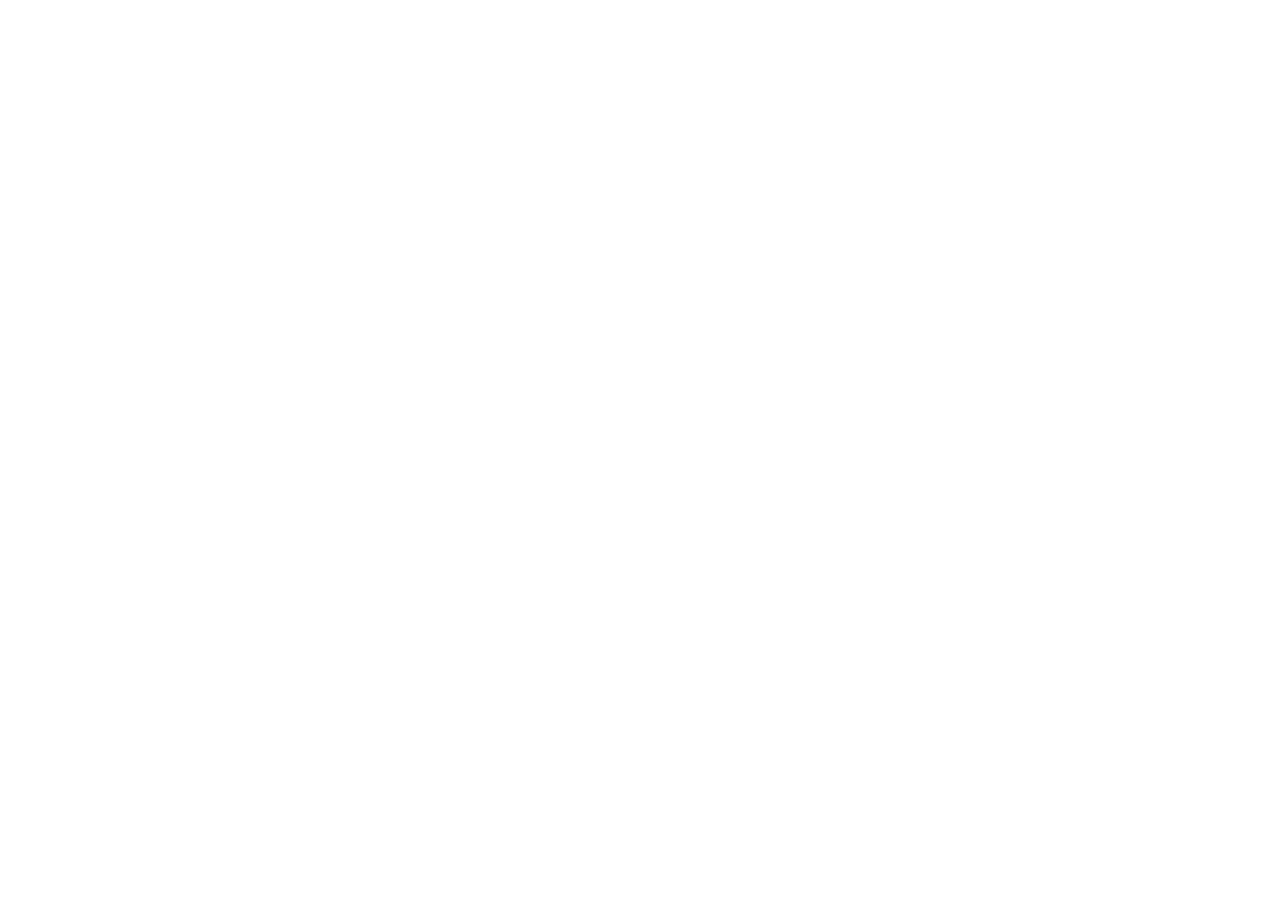
==== src/main/resources/templates/results.html @ fc47eb68 "Initial commit to archive progress; not final version." ====
<!doctype html>
<html lang="en" xmlns:th="http://www.thymeleaf.org">
<head>
    <meta charset="UTF-8"/>
    <meta name="viewport"
          content="width=device-width, user-scalable=no, initial-scale=1.0, maximum-scale=1.0, minimum-scale=1.0"/>
    <meta http-equiv="X-UA-Compatible" content="ie=edge"/>
    <title>Crime Tracker | Results</title>
</head>
<body>
    <p th:text="${searchModel.address}"/>
</body>
</html>
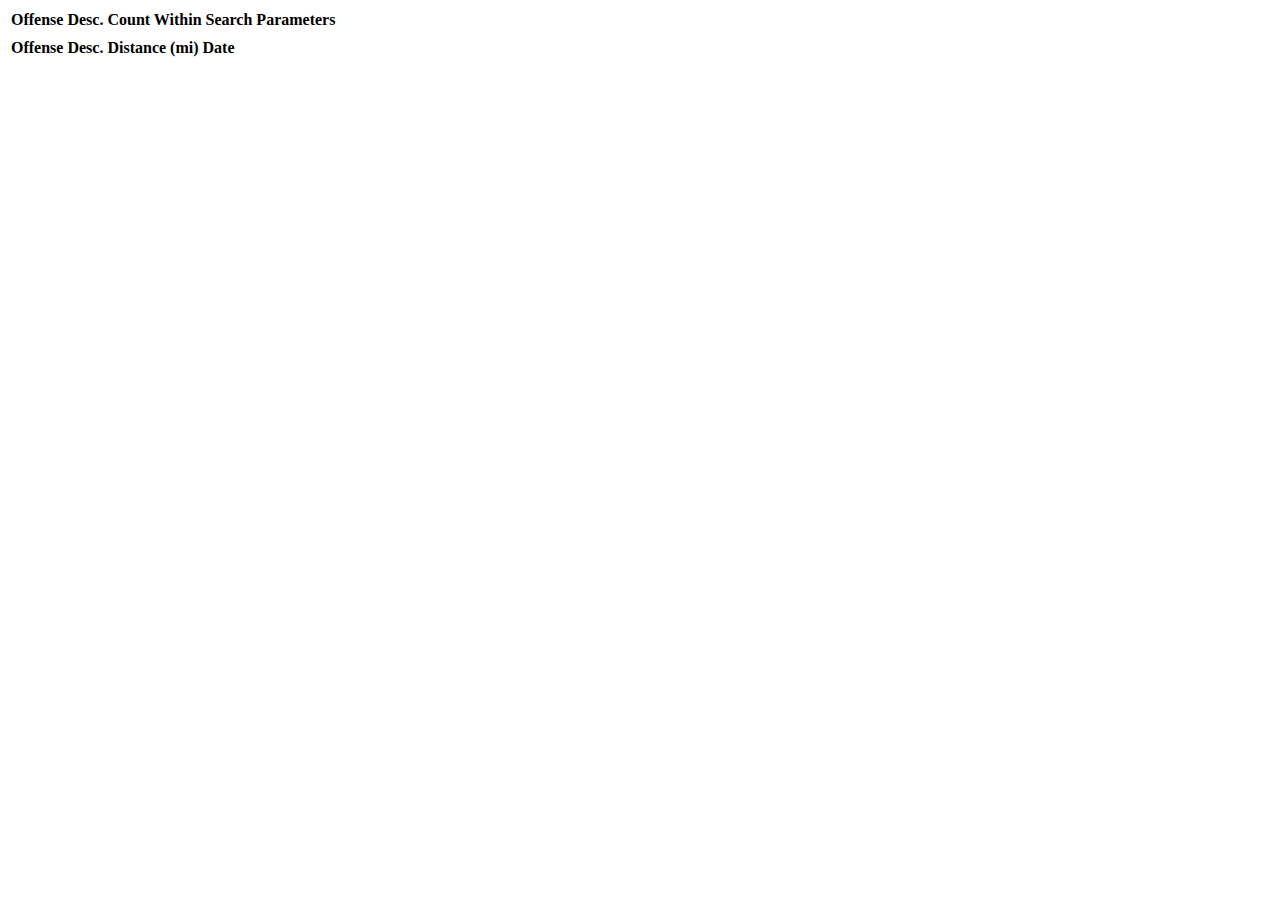
==== commit 42be0ad1: "Updating with fully-functioning code." ====
--- a/src/main/resources/templates/results.html
+++ b/src/main/resources/templates/results.html
@@ -8,6 +8,40 @@
     <title>Crime Tracker | Results</title>
 </head>
 <body>
-    <p th:text="${searchModel.address}"/>
+
+<table class="table-style">
+    <thead>
+    <tr>
+        <th>Offense Desc.</th>
+        <th>Count Within Search Parameters</th>
+        </tr>
+    </thead>
+
+    <tbody>
+    <tr th:each="entry : ${rankedModel}">
+        <td th:text="${entry.crimeDesc}"></td>
+        <td th:text="${entry.distinctCount}"></td>
+    </tr>
+    </tbody>
+</table>
+
+    <table class="table-style">
+        <thead>
+            <tr>
+            <th>Offense Desc.</th>
+            <th>Distance (mi)</th>
+            <th>Date</th>
+            </tr>
+        </thead>
+
+        <tbody>
+            <tr th:each="crime : ${crimeModel}">
+                <td th:text="${crime.mainCrimeDesc}"></td>
+                <td th:text="${crime.distance}"></td>
+                <td th:text="${crime.crimeDate}"></td>
+            </tr>
+        </tbody>
+    </table>
+
 </body>
 </html>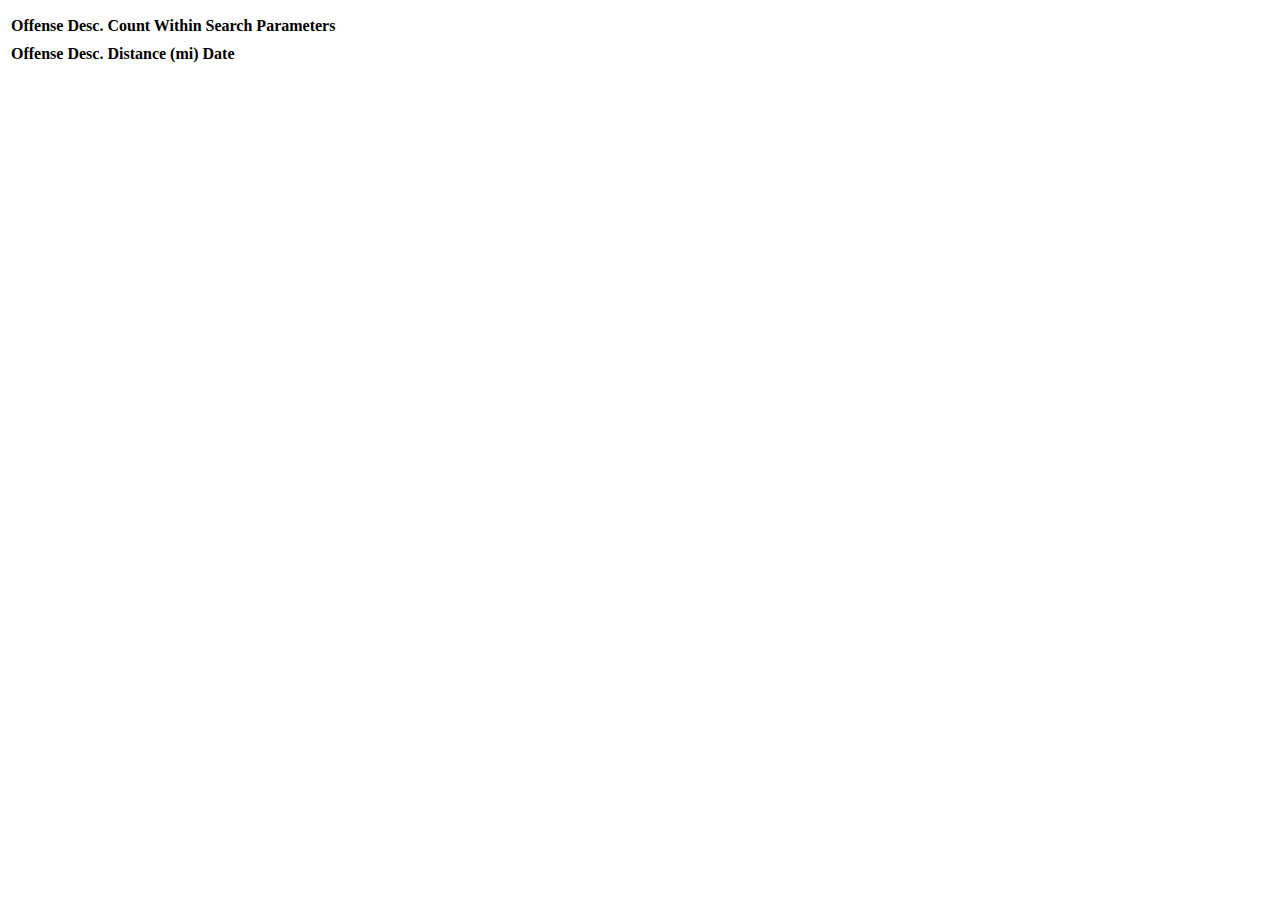
==== commit 29bea96b: "Final commit." ====
--- a/src/main/resources/templates/results.html
+++ b/src/main/resources/templates/results.html
@@ -5,15 +5,26 @@
     <meta name="viewport"
           content="width=device-width, user-scalable=no, initial-scale=1.0, maximum-scale=1.0, minimum-scale=1.0"/>
     <meta http-equiv="X-UA-Compatible" content="ie=edge"/>
+    <link rel="stylesheet" th:href="@{/main.css}"/>
     <title>Crime Tracker | Results</title>
 </head>
 <body>
 
 <table class="table-style">
     <thead>
-    <tr>
-        <th>Offense Desc.</th>
-        <th>Count Within Search Parameters</th>
+        <tr>
+            <th th:text="'Address: ' + ${searchTerms.searchAddress}"></th>
+            <th th:text="'Specified Distance: ' + ${searchTerms.searchDistance}"></th>
+            <th th:text="'Time-frame: ' + ${searchTerms.searchTime}"></th>
+        </tr>
+    </thead>
+</table>
+
+<table class="table-style">
+    <thead>
+        <tr>
+            <th>Offense Desc.</th>
+            <th>Count Within Search Parameters</th>
         </tr>
     </thead>
 
